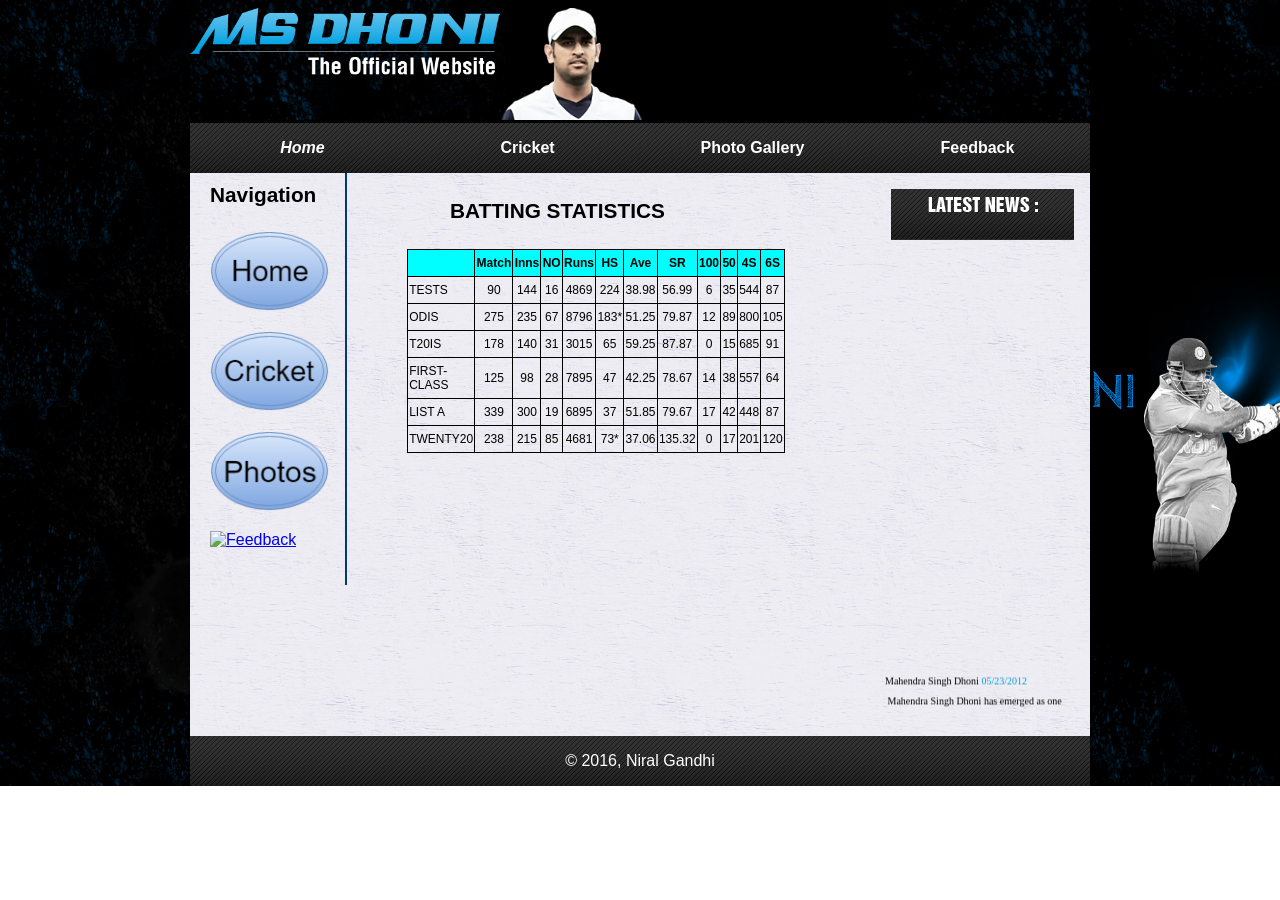
==== cricket.html @ 0d5606d1 "Cricket Site" ====
<!DOCTYPE html>
<html lang="en">

<head>
	<meta charset="utf-8">
	<title>MS Dhoni</title>
	<link rel="shortcut icon" href="images/ms.png">
	<link rel="stylesheet" href="styles/normalize.css">
	<link rel="stylesheet" href="styles/main.css">
	<link rel="stylesheet" href="styles/cricket.css">
</head>

<body>
	<header>
		<img src="images/logo.png" alt="Town Hall logo" height="67">
		<img src="images/header_thumb.png" alt="Mahi Picture" border="0" height="112">


	</header>
	<nav id="nav_menu">
    	<ul>
        	<li><a href="index.html" class="current">Home</a></li>
			<li><a href="cricket.html">Cricket</a>
			<ul>
                	<li><a href="cricket.html" class="current">BATTING</a>
					<ul>
					<li><a href="cricket.html" class="current">STATISTICS</a></li>
					</ul></li>
					<li><a href="index.html" class="current">BOWLING</a>

					</li>
			</ul>
        	<li><a href="photo.html">Photo Gallery</a></li>

        	<li><a href="feedback.html">Feedback</a></li>


	</nav>
	<main>
		<section>

			<figure>
			<figcaption>
				<h2>BATTING STATISTICS</h2>
			</figcaption>
			<table>
				<thead>
					<tr>
						<th class="left"></th>
						<th>Match</th>
						<th>Inns</th>
						<th>NO</th>
						<th>Runs</th>
						<th>HS</th>
						<th>Ave</th>
						<th>SR</th>
						<th>100</th>
						<th>50</th>
						<th>4S</th>
						<th>6S</th>
					</tr>
				</thead>
			<tbody>
					<tr>
						<td class="left">TESTS</td>
						<td>90</td>
						<td>144</td>
						<td>16</td>
						<td>4869</td>
						<td>224</td>
						<td>38.98</td>
						<td>56.99</td>
						<td>6<//td>
						<td>35</td>
						<td>544</td>
						<td>87</td>
					</tr>
					<tr>
						<td class="left">ODIS</td>
						<td>275</td>
						<td>235</td>
						<td>67</td>
						<td>8796</td>
						<td>183*</td>
						<td>51.25</td>
						<td>79.87</td>
						<td>12</td>
						<td>89</td>
						<td>800</td>
						<td>105</td>
					</tr>
					<tr>
						<td class="left">T20IS</td>
						<td>178</td>
						<td>140</td>
						<td>31</td>
						<td>3015</td>
						<td>65</td>
						<td>59.25</td>
						<td>87.87</td>
						<td>0</td>
						<td>15</td>
						<td>685</td>
						<td>91</td>
					</tr>
					<tr>
						<td class="left">FIRST-CLASS</td>
						<td>125</td>
						<td>98</td>
						<td>28</td>
						<td>7895</td>
						<td>47</td>
						<td>42.25</td>
						<td>78.67</td>
						<td>14</td>
						<td>38</td>
						<td>557</td>
						<td>64</td>
					</tr>
					<tr>
						<td class="left">LIST A</td>
						<td>339</td>
						<td>300</td>
						<td>19</td>
						<td>6895</td>
						<td>37</td>
						<td>51.85</td>
						<td>79.67</td>
						<td>17</td>
						<td>42</td>
						<td>448</td>
						<td>87</td>
					</tr>
					<tr>
						<td class="left">TWENTY20</td>
						<td>238</td>
						<td>215</td>
						<td>85</td>
						<td>4681</td>
						<td>73*</td>
						<td>37.06</td>
						<td>135.32</td>
						<td>0</td>
						<td>17</td>
						<td>201</td>
						<td>120</td>
					</tr>

			</table>
			</figure>


		</section>

		<aside id="asideLeft">
                <h2>Navigation</h2>
                <a href="index.html">
                    <br><img src="images/Home.png" alt="Home" height="80px"/></a>
                <a href="cricket.html">
                    <br><img src="images/cricket.png" alt="Cricket" height="80px"/></a>
                <a href="photo.html">
                    <br><img src="images/photo.png" alt="Level" height="80px"></a>
                <a href="feedback.html">
                    <br><img src="images/feedback.png" alt="Feedback" height="80px"></a>
            </aside>

		<aside id="right-side">

			<div id="news_left">
	<div id="left_heading">
		<div id="head_pic"><img src="images/latest_news.png" alt="" border="0"></div>
	</div>
		<marquee direction="up" scrollamount="3" onmouseover="this.stop();" onmouseout="this.start();">
		<ul id="ticker">

		    <li>
				<span class="news_title">Mahendra Singh Dhoni</span>
				<span style="color: rgb(0, 157, 224);">05/23/2012</span>
				<p>&nbsp;Mahendra Singh Dhoni has emerged as one of India's most successful captain this cricket...<br>
				<a href="news.php?news_id=17"></a></p><hr>
			</li><li>
				<span class="news_title">MS DHONI</span>
				<span style="color: rgb(0, 157, 224);">05/17/2012</span>
				<p>Dhoni made his mark in the international cricket soon after his ODI debut in December...<br>
				<a href="news.php?news_id=21"></a></p><hr>
			</li><li>
				<span class="news_title">Indian Captain MS Dhoni</span>
				<span style="color: rgb(0, 157, 224);">05/16/2012</span>
				<p>&nbsp;Indian Captain MS Dhoni gifted Akshay Kumar the gloves he wore during the match against...<br>
				<a href="news.php?news_id=16"></a></p><hr>
			</li><li>
				<span class="news_title">MS Dhoni and Coach Duncan Fletcher</span>
				<span style="color: rgb(0, 157, 224);">05/07/2012</span>
				<p>Mahendra Singh Dhoni has emerged as one of India's most successful captain this cricket crazy...<br>
				<a href="news.php?news_id=15"></a></p><hr>
			</li><li>
				<span class="news_title">Fastest hundred scored by an Indian wicket-keeper.</span>
				<span style="color: rgb(0, 157, 224);">05/31/2012</span>
				<p>&nbsp;MS Dhoni's maiden ton came off 93 balls and is the fastest hundred scored by an Indian...<br>
				<a href="news.php?news_id=20"></a></p><hr>
			</li><li>
				<span class="news_title">Mahendra Singh Dhoni ODI</span>
				<span style="color: rgb(0, 157, 224);">05/30/2012</span>
				<p>&nbsp;Dhoni made his mark in the international cricket soon after his ODI debut in December 2004...<br>
				<a href="news.php?news_id=19"></a></p><hr>
			</li><li>
				<span class="news_title">Mahendra Singh Dhoni Cool Captain</span>
				<span style="color: rgb(0, 157, 224);">05/25/2012</span>
				<p>&nbsp;The captain cool has led the team to many first under his captaincy.The captain cool has...<br>
				<a href="news.php?news_id=18"></a></p><hr>
			</li></ul>
  </marquee>
</div>

		</aside>
	</main>
	<footer>
		<p>&copy; 2016, Niral Gandhi</p>
	</footer>
</body>
</html>
---- styles/main.css ----
/* the styles for the elements */
* {
	margin: 0;
	padding: 0;
}
html {

	 background-image: url(../images/background2.jpg);

	 /*background-size: cover;*/
	 background-size: 130% 100%;
	 background-repeat: no-repeat;
}
body {
	font-family: Arial, Helvetica, sans-serif;
    font-size: 100%;
    width: 900px;
    margin: 0 auto;
    /*background-color: #fffded;*/
	background-color: white;
	background-image: url(../images/Bottom_texture.jpg);
}
a:focus, a:hover {
	font-style: italic;
}
/* the styles for the header */
header {
	padding: .5em 0 7em 0;
	border-bottom: 3px solid black;
		background-image: -moz-linear-gradient(
	    30deg, #f6bb73 0%, #f6bb73 30%, white 50%, #f6bb73 80%, #f6bb73 100%);
	background-image: -webkit-linear-gradient(
	    30deg, #f6bb73 0%, #fffded 30%, white 50%, #fffded 80%, #f6bb73 100%);
	background-image: -o-linear-gradient(
	    30deg, #f6bb73 0%, #fffded 30%, white 50%, #fffded 80%, #f6bb73 100%);
	background-image: linear-gradient(
	    30deg, #f6bb73 0%, #fffded 30%, white 50%, #fffded 80%, #f6bb73 100%);
	background-image: url(../images/background2.jpg);
}
header img {
	float: left;
}



/*Navigation Menu Styles*/
#nav_menu ul{
    list-style: none;
    position: relative;
}
#nav_menu ul li{
    float: left;
    text-decoration: none;
    margin: 0;
    padding: 0;
}
#nav_menu ul ul{
    display: none;
    top: 100%;
    position: absolute;

}

#nav_menu ul li a{
    display: block;
    width: 225px;
    text-align: center;
    padding-top: 1em;
    padding-bottom: 1em;
    /*background-color: #800000;*/
	background-image: url(../images/menu_bg.jpg);
    color: white;
    font-weight: bold;
    top: 100%;
    text-decoration: none;


}

#nav_menu ul ul li{
    float: none;

}

#nav_menu ul li ul li{
    background-image: url(../images/menu_bg.jpg);
    color: white;
    padding-top: .5em;
    padding-bottom: .5em;
    padding-left: .5em;
    padding-right: .5em;
    font-weight: bold;
    text-align: center;

}

#nav_menu ul li a.current{
    font-style: italic;

}
#nav_menu ul li:hover>ul{
    display: block;


}
#nav_menu>ul::after{
    content: "";
    clear: both;
    display: block;

}

#nav_menu ul ul li ul{
    position: absolute;
	left: 100%;
	top: 0;
	width: 160px;
}
#nav_menu li a:hover {
	background-position: 0 -59px;
	background: blue;
}
/* the styles for the main content */
main {
	clear: left;
}
/* the styles for the section */


/* the styles for the article */


/* the styles for the aside */
aside {
	width: 215px;
	float: right;
	padding: 0 0 20px 20px;
	float: left;
}
aside h2 {
	color: black;
	font-size: 130%;
	padding: .5em 0 .25em 0;
}

aside h3 {
	font-size: 105%;
	padding-bottom: .25em;
}
aside img {
	padding-bottom: 1em;
}
#right-side {
	float: right;
}
ul#ticker li {
    width: 180px;
    cursor: pointer;
    height: 99px;
    padding: 10px;
    color: black;
    font: normal 10px 'lucida Grande', 'Lucida Sans Unicode';
    line-height: 20px;
}
ul#ticker {
    list-style-type: none;
    width: 332px;
    height: 470px;
    overflow: hidden;
}
#head_pic {
	background-image: url(../images/menu_bg.jpg);
	margin: 1em 1em .1em 1em;
	padding: .5em .5em;
    text-align: center;
}
#left-side {
	float: left;
}
/* the styles for the footer */
footer {
	background-image: url(../images/menu_bg.jpg);
	clear: both;

}
footer p {
	text-align: center;
	color: white;
	padding: 1em 0;
}
---- styles/cricket.css ----
/* the styles for the elements */
* {
	margin: 0;
	padding: 0;
}

/* the styles for the section */
section {
	width: 360px;
	display: inline-block;
	padding: 0 20px 20px 20px;
}
section h1 {
	font-size: 150%;
	padding: .5em 0 .25em 0;
	margin: 0;               /* If you remove this, the margins in normalize.css will be applied. */
}
section h2 {
	color: black;;
	font-size: 130%;
	padding: .5em 0 .25em 0;
	text-align: center;
	margin: .5em 0 1em 1em;
}
#asideLeft{
    float:left;
    border-right: 2px #023a72 solid;
    width: 135px;
}
#asideLeft img:hover{
    -webkit-transform:scale(1.25); /* Safari and Chrome */
    -moz-transform:scale(1.25); /* Firefox */
    -ms-transform:scale(1.25); /* IE 9 */
    -o-transform:scale(1.25); /* Opera */
     transform:scale(1.25);
}

/* the styles for the table */



table{
	border: 1px solid black;
	border-collapse: collapse;
	font-size: 12px;

}
th, td{
	border: 1px solid black;
	padding: .5em .1em;
	text-align: center;
}
th.left, td.left{
	text-align: left;
}
thead{
	background-color: aqua;
}

/* the styles for the article */
article {
	padding: .5em 0;
}
article h2 {
	padding-top: 0;
}
article h3 {
	font-size: 105%;
	padding-bottom: .25em;
}
article img {
	float: right;
	margin: .5em 0 1em 1em;
}
figure{
	float:none;

}
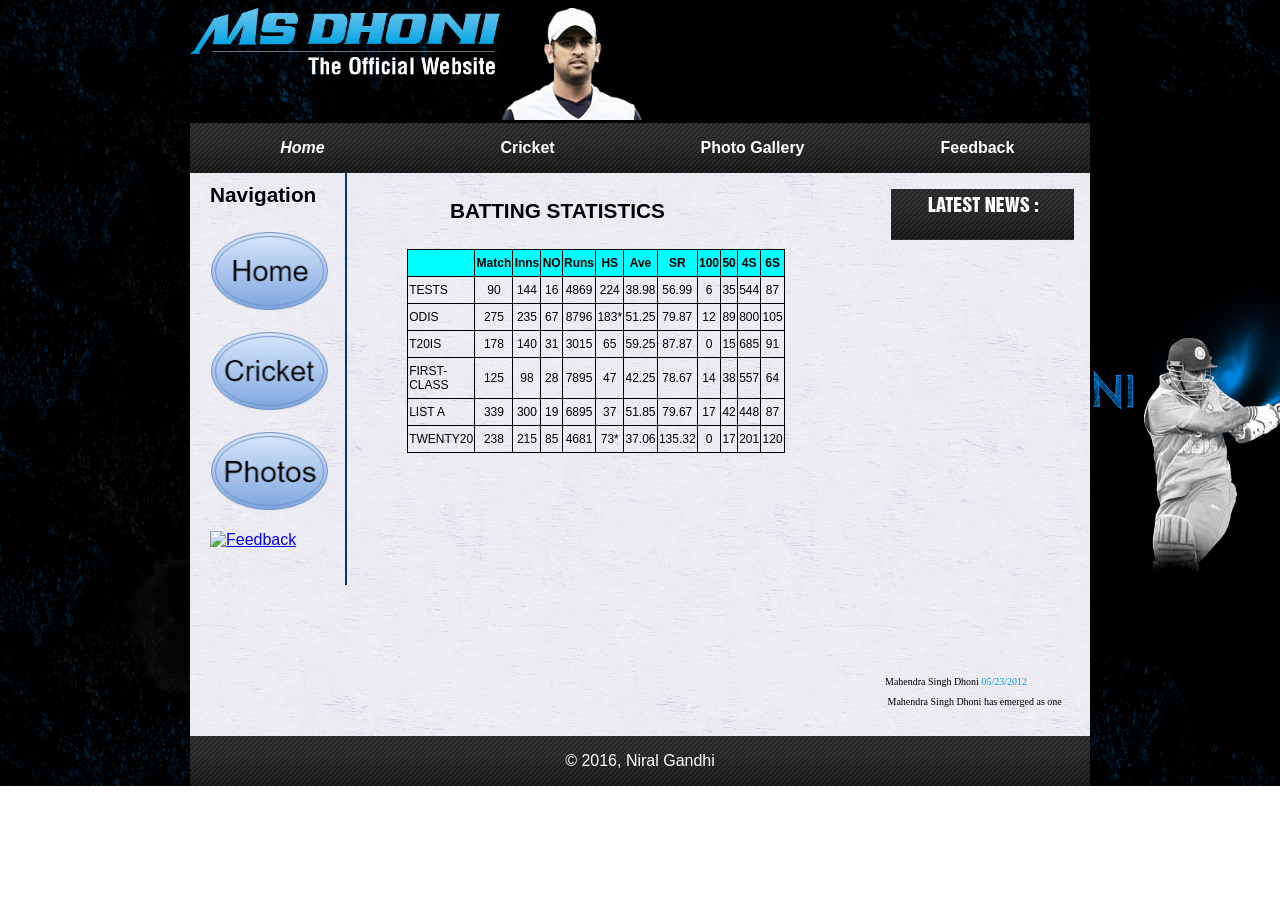
==== commit 47c710bb: "Changes index.html to index.php" ====
--- a/cricket.html
+++ b/cricket.html
@@ -19,7 +19,7 @@
 	</header>
 	<nav id="nav_menu">
     	<ul>
-        	<li><a href="index.html" class="current">Home</a></li>
+        	<li><a href="index.php" class="current">Home</a></li>
 			<li><a href="cricket.html">Cricket</a>
 			<ul>
                 	<li><a href="cricket.html" class="current">BATTING</a>
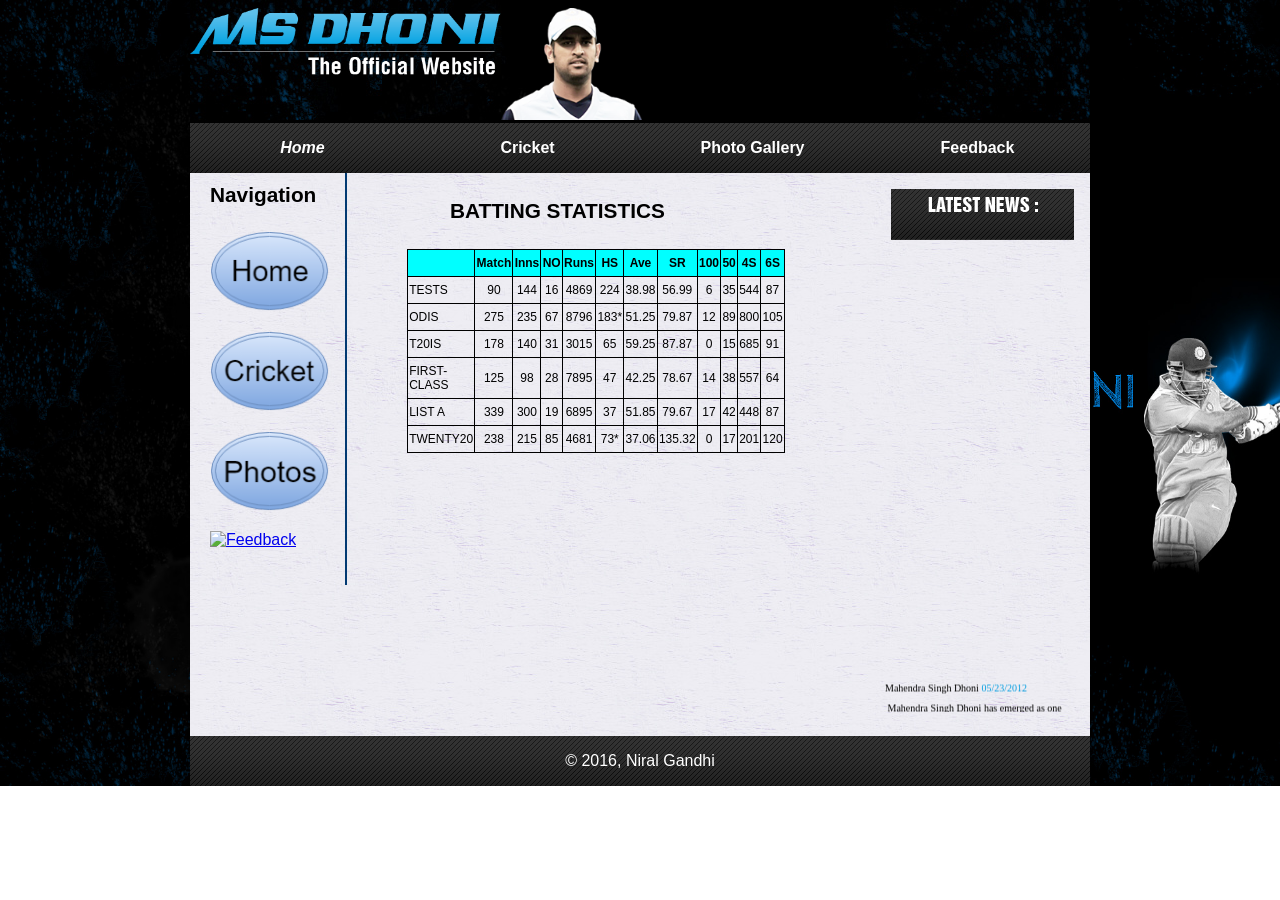
==== commit c5b55512: "updated file name" ====
--- a/cricket.html
+++ b/cricket.html
@@ -26,7 +26,7 @@
 					<ul>
 					<li><a href="cricket.html" class="current">STATISTICS</a></li>
 					</ul></li>
-					<li><a href="index.html" class="current">BOWLING</a>
+					<li><a href="index.php" class="current">BOWLING</a>
 
 					</li>
 			</ul>
@@ -154,7 +154,7 @@
 
 		<aside id="asideLeft">
                 <h2>Navigation</h2>
-                <a href="index.html">
+                <a href="index.php">
                     <br><img src="images/Home.png" alt="Home" height="80px"/></a>
                 <a href="cricket.html">
                     <br><img src="images/cricket.png" alt="Cricket" height="80px"/></a>
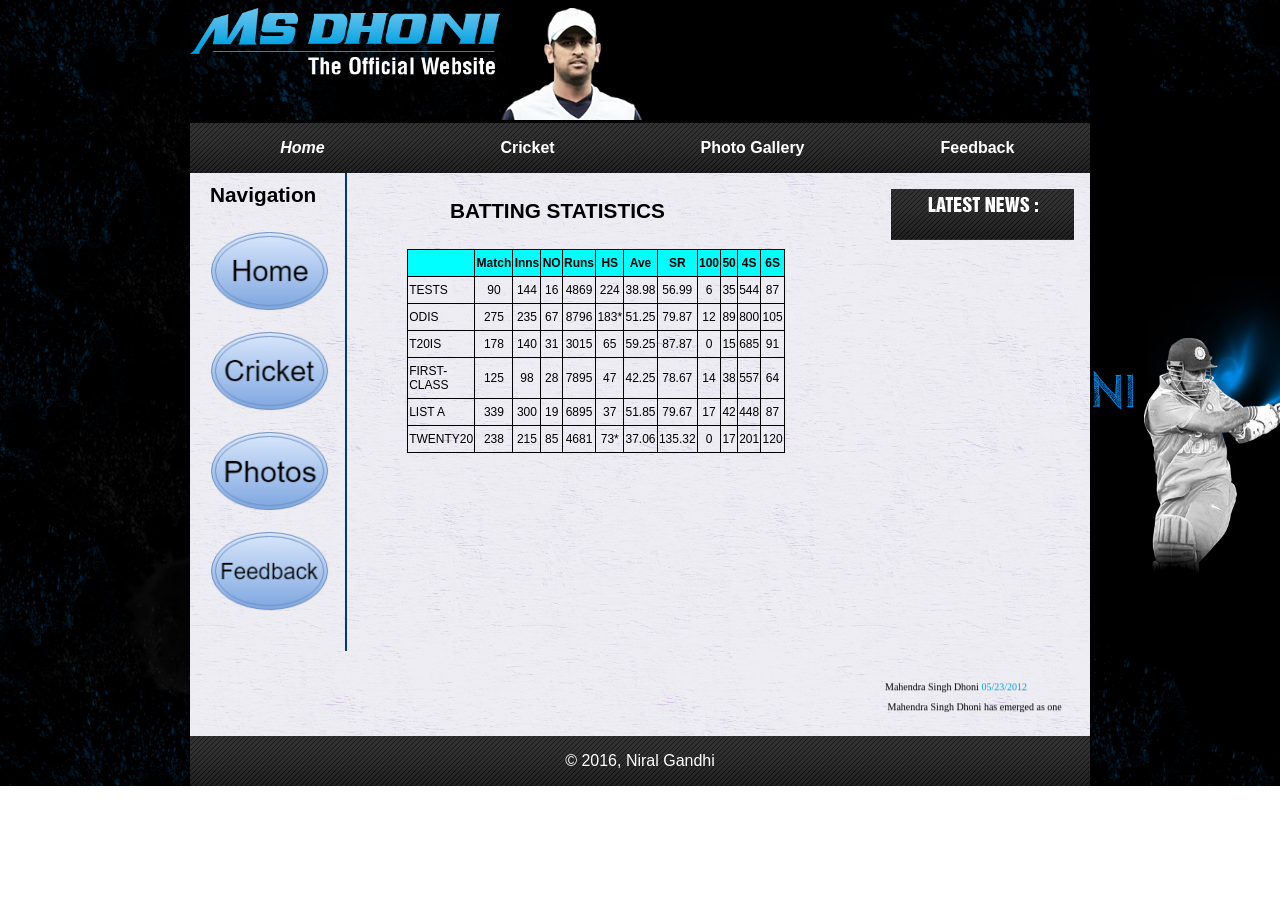
==== commit c88b6175: "changes image file name" ====
--- a/cricket.html
+++ b/cricket.html
@@ -161,7 +161,7 @@
                 <a href="photo.html">
                     <br><img src="images/photo.png" alt="Level" height="80px"></a>
                 <a href="feedback.html">
-                    <br><img src="images/feedback.png" alt="Feedback" height="80px"></a>
+                    <br><img src="images/Feedback.png" alt="Feedback" height="80px"></a>
             </aside>
 
 		<aside id="right-side">
